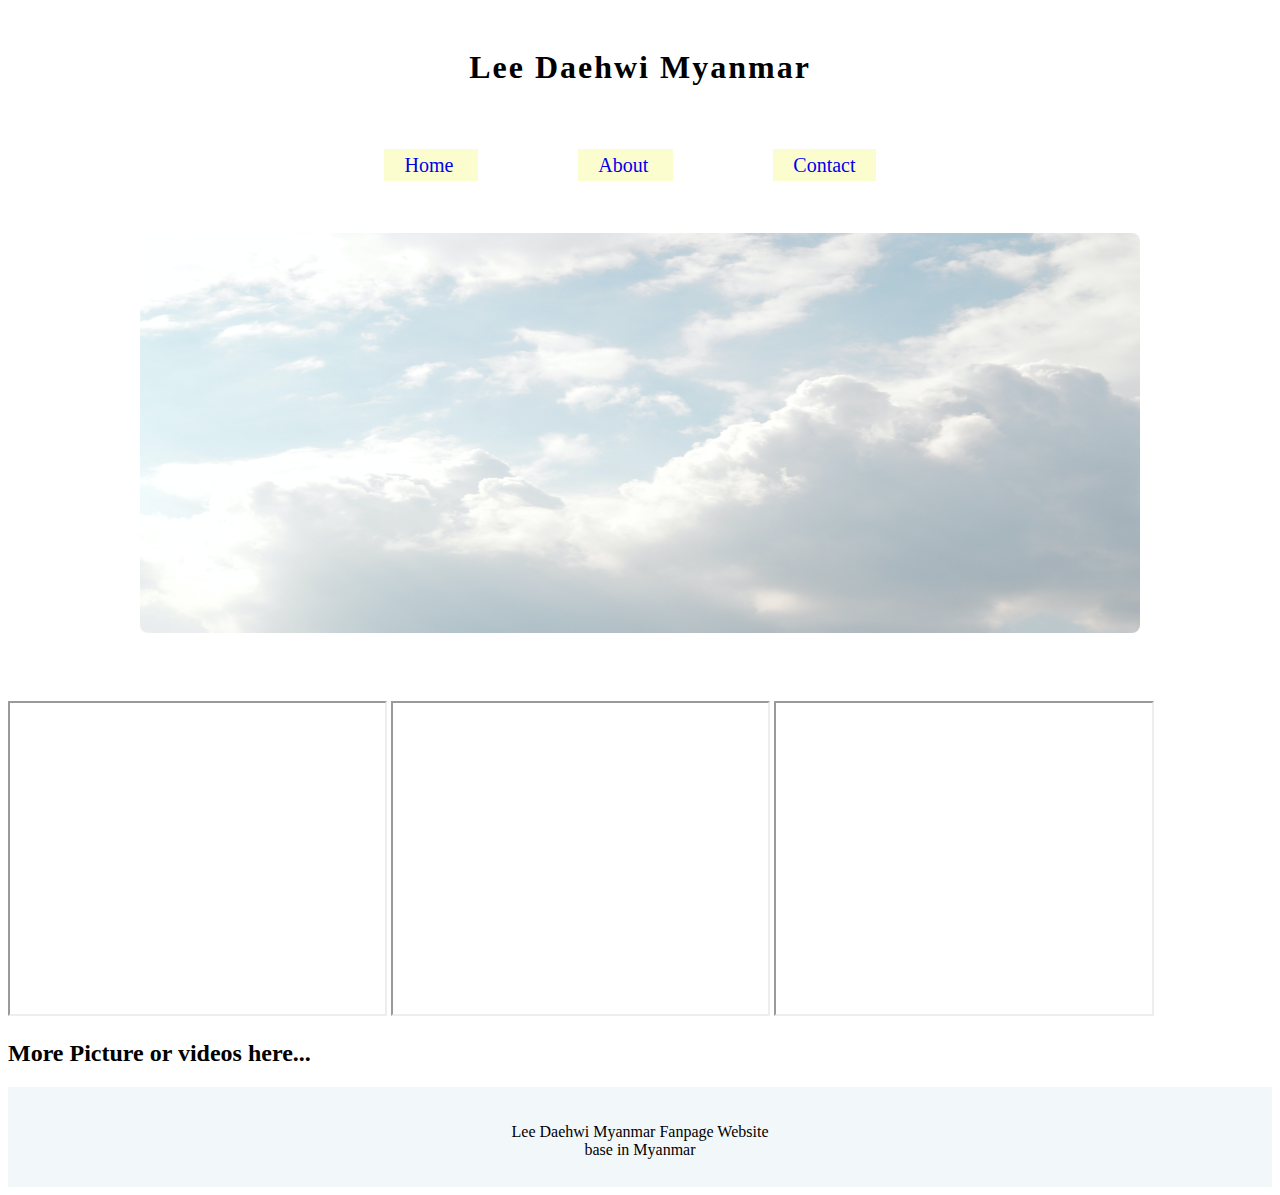
==== index.html @ 6289f936 "added some new things in index & style" ====
<!DOCTYPE html>
<html lang="en">
<head>
    <meta charset="UTF-8">
    <meta name="viewport" content="width=device-width, initial-scale=1.0">
    <title> Home </title>
    <link rel="stylesheet" href="home.css"> 
</head>
<body>

<Header> 
  <h1> Lee Daehwi Myanmar </h1>
</Header> 
<nav> 
 <ul> 
    <li> <a href="./index.html"> Home </a> </li>
    <li> <a href="./about.html"> About </a> </li>
    <li> <a href="./contact.html"> Contact </a> </li>
 </ul>

</nav>

<img src="pexels-miguel-á-padriñán-19670.jpg" style= "width: 1000px" height="400px">
<br>

<iframe width="30%" height="315" src="https://www.youtube.com/embed/qSf6FRuFjZs?autoplay=1&mute=1"></iframe>
<iframe width = "30%" height="315" src="https://www.youtube.com/embed/-3sZaqX50EI?autoplay=1&mute=1"></iframe>
<iframe width="30%" height="315" src="https://www.youtube.com/embed/KyZ6qFEE4wo"> </iframe>


<h2> More Picture or videos here... </h2>

</body>
<footer> 
    <p> Lee Daehwi Myanmar Fanpage Website <br>
        base in Myanmar <br>
        <i class="fa-brands fa-facebook"></i>

     </p>
</footer>
</html>
---- home.css ----
header{ 
padding: 20px;
letter-spacing: 2px;
text-align: center;

}
Nav{
padding: 10px 10px 10px 50px;

}
ul{ 
text-align: center;

}
li{ 
display: inline;
font-size: 20px;
margin-right: 100px;
background-color: #fbfdce;
padding: 5px 20px 5px 20px;

}
img{ 
display: block;
margin-left: auto;
margin-right: auto;
margin-top: 30px;
margin-bottom: 50px;
border-radius: 8px;

}
h1{ 
text-align: center;

}

a:link{ 
text-decoration: none;

}
a.hover{ 
background-color: aquamarine;


}
iframe{ 


}
footer { 
    
    background-color: rgb(242, 247, 250);
    height: 100px;
    width: 100%;
    text-align: center;
    padding: 20px;
}
* {
    box-sizing: border-box;
  }
  
  input[type=text], select, textarea {
    width: 100%;
    padding: 12px;
    border: 1px solid #ccc;
    border-radius: 4px;
    resize: vertical;
  }
  
  label {
    padding: 12px 12px 12px 0;
    display: inline-block;
  }
  
  input[type=submit] {
    background-color: #c3d8fe;
    color: white;
    padding: 12px 20px;
    border: none;
    border-radius: 4px;
    cursor: pointer;
    float: right;
  }
  
  input[type=submit]:hover {
    background-color: #95d2f8;
  }
  
  .container {
    border-radius: 5px;
    background-color: #f7f3de;
    padding: 20px;
    width: 50%;
    float: right;
  }
  
  .col-25 {
    float: left;
    width: 10%;
    margin-top: 6px;
  }
  
  .col-75 {
    float: right;
    width: 40%;
    margin-top: 6px;
  }
  
  /* Clear floats after the columns */
  .row::after {
    content: "";
    display: table;
    clear: both;
  }
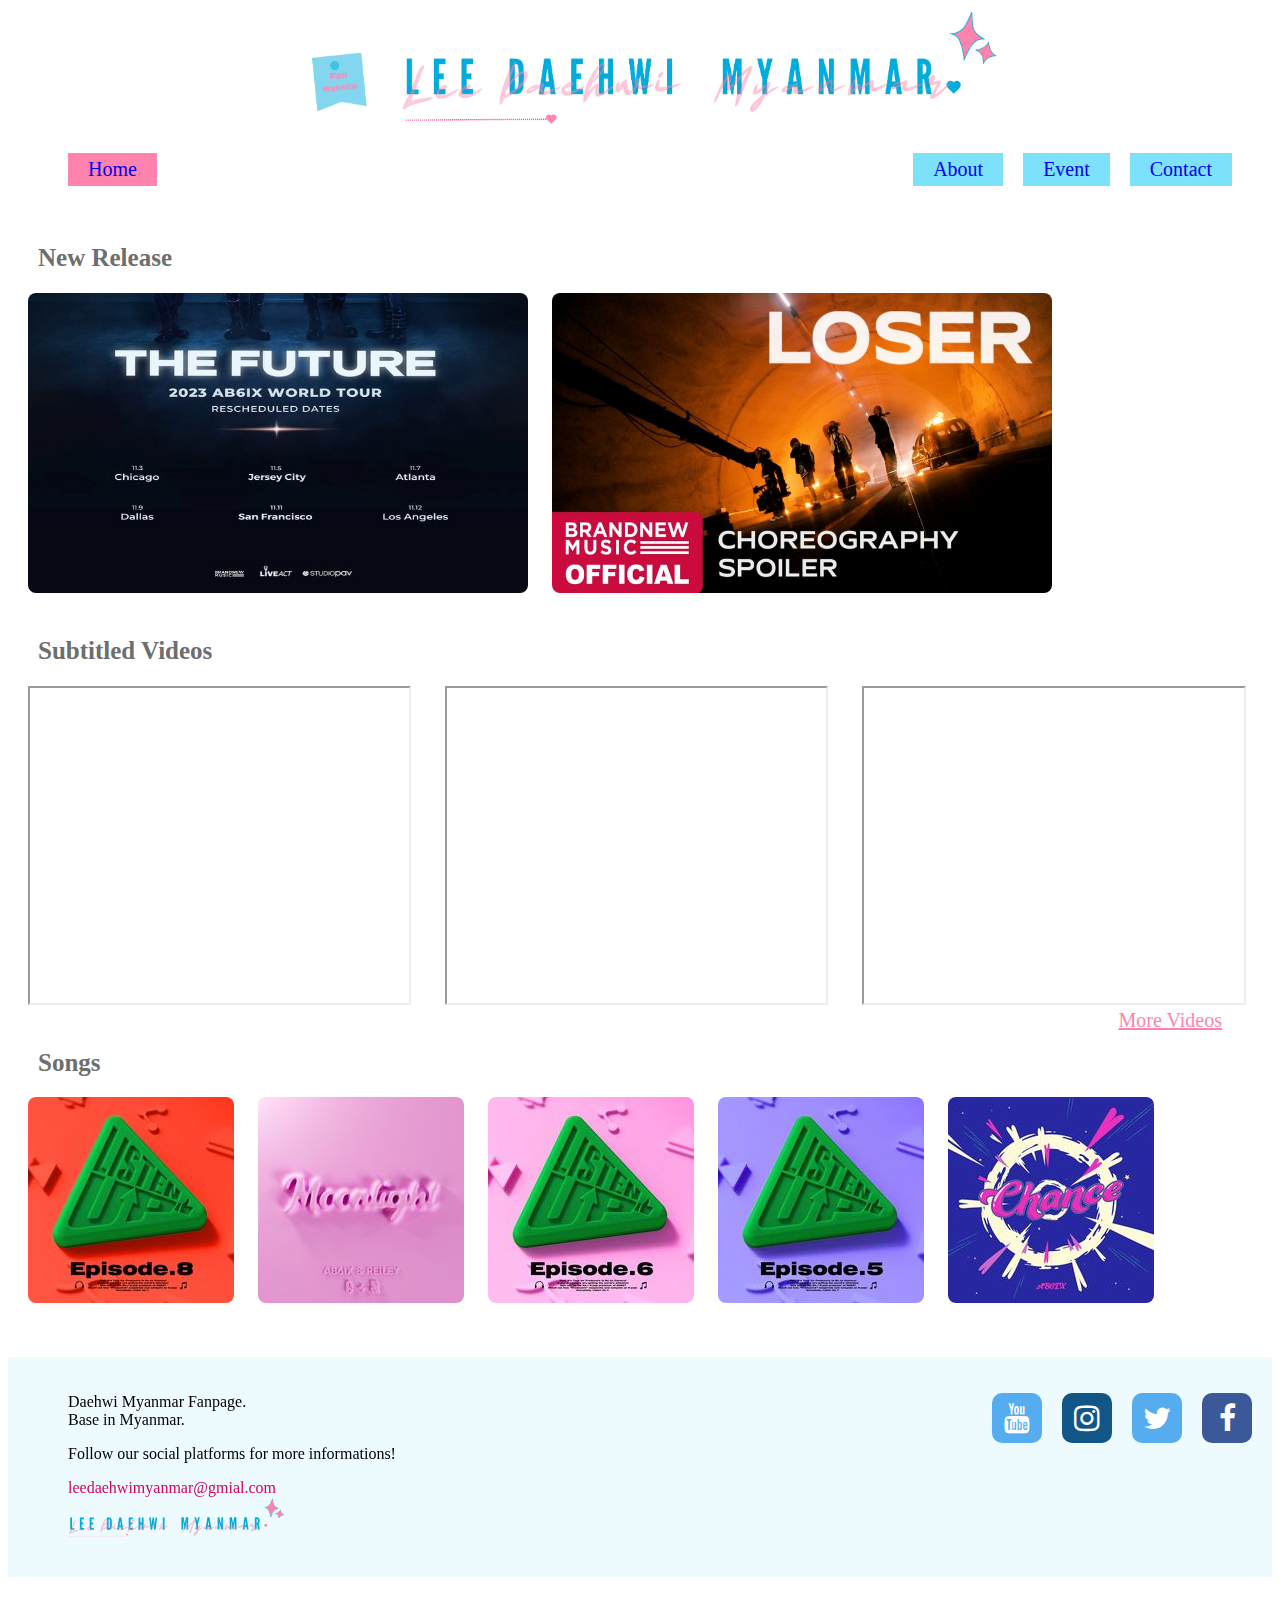
==== commit af0b8235: "add some new changes" ====
--- a/index.html
+++ b/index.html
@@ -4,38 +4,60 @@
     <meta charset="UTF-8">
     <meta name="viewport" content="width=device-width, initial-scale=1.0">
     <title> Home </title>
+    <link rel="stylesheet" href="https://cdnjs.cloudflare.com/ajax/libs/font-awesome/4.7.0/css/font-awesome.min.css">
     <link rel="stylesheet" href="home.css"> 
 </head>
 <body>
 
 <Header> 
-  <h1> Lee Daehwi Myanmar </h1>
+    <img src="logo9.png" style= "width: 700px" height="120px" margin-left: auto;  margin-right: auto; display: block;>
 </Header> 
 <nav> 
- <ul> 
-    <li> <a href="./index.html"> Home </a> </li>
-    <li> <a href="./about.html"> About </a> </li>
-    <li> <a href="./contact.html"> Contact </a> </li>
+  <ul> 
+     <li> <a href="./contact.html"> Contact </a></li>
+     <li> <a href="./event.html"> Event </a> </li>
+     <li style="float: left;background-color:#FF83AC" > <a href="./index.html"> Home </a></li>
+     <li> <a href="./about.html"> About </a> </li>
  </ul>
-
 </nav>
 
-<img src="pexels-miguel-á-padriñán-19670.jpg" style= "width: 1000px" height="400px">
-<br>
+ <h2> New Release </h2>
 
-<iframe width="30%" height="315" src="https://www.youtube.com/embed/qSf6FRuFjZs?autoplay=1&mute=1"></iframe>
-<iframe width = "30%" height="315" src="https://www.youtube.com/embed/-3sZaqX50EI?autoplay=1&mute=1"></iframe>
-<iframe width="30%" height="315" src="https://www.youtube.com/embed/KyZ6qFEE4wo"> </iframe>
+ <a href="https://www.instagram.com/p/CuYjdjFh07c/"> <img src="AB6IX2.jpg" style=" width: 500px; height: 300px;"></a>
+ <a href="https://www.youtube.com/watch?v=LJyvPKcTWd0"> <img src="Fw-3_egaUAA7REx.jpg" style=" width: 500px; height: 300px;" ></a>
 
+   <h2> Subtitled Videos </h2>
 
-<h2> More Picture or videos here... </h2>
+ <iframe width="30%" height="315" src="https://www.youtube.com/embed/-3sZaqX50EI?mute=1"></iframe>
+ <iframe width="30%" height="315" src="https://www.youtube.com/embed/qSf6FRuFjZs?&mute=1"></iframe>
+ <iframe width="30%" height="315" src="https://www.youtube.com/embed/KyZ6qFEE4wo?&mute=1"></iframe>
+  
+ <a href="https://www.youtube.com/channel/UCJwmEPZo8R84RWTnl03xwyA" style="float: right; text-decoration: underline; margin-right: 50px; font-size: 20px; color:#FF83AC;"> More Videos </a>
+
+ <h2> Songs </h2>
+ <img src="song1.jpg">
+ <img src="song2.jpg">
+ <img src="song3.jpg">
+ <img src="song4.jpg">
+ <img src="song5.jpg">
 
 </body>
-<footer> 
-    <p> Lee Daehwi Myanmar Fanpage Website <br>
-        base in Myanmar <br>
-        <i class="fa-brands fa-facebook"></i>
 
-     </p>
-</footer>
+<div> 
+  <img src="Lee Daehwi Myanmar (Logo) (1000 × 500 px) (1200 × 300 px).svg" width="300px" height="300px" style="float: left;" >
+  <footer>
+    <a href="https://www.facebook.com/LeedaehwiMM" class="fa fa-facebook"></a>
+    <a href="https://twitter.com/Daehwimmfan" class="fa fa-twitter"></a>
+    <a href="https://www.instagram.com/leedaehwi_myanmar/" class="fa fa-instagram"></a>
+    <a href="https://www.youtube.com/@daetothehwi0129/featured" class="fa fa-youtube"> </a>
+    
+   <p style="position: relative; right: 260px;"> Daehwi Myanmar Fanpage. <br>
+    Base in Myanmar. <br>
+   <p style="position: relative; right: 260px;"> Follow our social platforms for more informations! </p> 
+
+  </p> 
+    <p style="color: rgb(210, 3, 99);position: relative; right: 260px;"> leedaehwimyanmar@gmial.com </p>
+    
+  </footer>
+  </div>
 </html>--- a/home.css
+++ b/home.css
@@ -1,114 +1,100 @@
 header{ 
-padding: 20px;
-letter-spacing: 2px;
-text-align: center;
-
-}
-Nav{
-padding: 10px 10px 10px 50px;
-
-}
-ul{ 
-text-align: center;
-
-}
-li{ 
-display: inline;
-font-size: 20px;
-margin-right: 100px;
-background-color: #fbfdce;
-padding: 5px 20px 5px 20px;
-
-}
-img{ 
-display: block;
-margin-left: auto;
-margin-right: auto;
-margin-top: 30px;
-margin-bottom: 50px;
-border-radius: 8px;
-
-}
-h1{ 
-text-align: center;
-
-}
-
-a:link{ 
-text-decoration: none;
-
-}
-a.hover{ 
-background-color: aquamarine;
-
-
-}
-iframe{ 
-
-
-}
-footer { 
-    
-    background-color: rgb(242, 247, 250);
-    height: 100px;
-    width: 100%;
-    text-align: center;
-    padding: 20px;
-}
-* {
-    box-sizing: border-box;
+  text-align: center;
+  padding: 0%;
+  margin-top: 0%;
   }
   
-  input[type=text], select, textarea {
-    width: 100%;
-    padding: 12px;
-    border: 1px solid #ccc;
-    border-radius: 4px;
-    resize: vertical;
+  nav{
+  position: sticky;
+  top: 0%;
+  background-color: white;
+  padding: 5px 20px 5px 20px;
+  margin-bottom: 30px;
+  }
+  ul{ 
+  padding-bottom: 30px;
+  
+  }
+  li{ 
+  display: inline;
+  font-size: 20px;
+  margin-right: 20px;
+  background-color: #7ee1fc;
+  padding: 5px 20px 5px 20px;
+  float: right;
   }
   
-  label {
-    padding: 12px 12px 12px 0;
-    display: inline-block;
+  a:link{ 
+    text-decoration: none;
+    
+    }
+  li:hover{ 
+    background-color: #FF83AC;
+    
+    } 
+
+  img {  
+  border-radius: 8px;
+  margin-left: 20px;
+  }  
+   
+  h2{ 
+  margin-top: 40px;  
+  margin-left: 30px;
+  font-size: 40px;
+  color: #6d6e6e;
+  font-size: 25px;
+
   }
-  
-  input[type=submit] {
-    background-color: #c3d8fe;
+  iframe{ 
+  margin-right: 10px;
+  margin-left: 20px;
+  }
+
+  div{ 
+  margin-top: 50px;
+  background-color: #edfbfe;
+  width: 100%;
+  height: 200px;
+  padding-top: 20px;
+  }
+
+  p{
+ margin-left: 20px;
+
+  }
+
+  .fa {
+    padding: 10px;
+    font-size: 30px;
+    width: 30px;
+    text-align: center;
+    text-decoration: none;
+    border-radius: 10px;
+    margin-right: 20px;
+    display: inline;
+  }
+
+  .fa-facebook {
+    background: #3B5998;
     color: white;
-    padding: 12px 20px;
-    border: none;
-    border-radius: 4px;
-    cursor: pointer;
     float: right;
   }
-  
-  input[type=submit]:hover {
-    background-color: #95d2f8;
-  }
-  
-  .container {
-    border-radius: 5px;
-    background-color: #f7f3de;
-    padding: 20px;
-    width: 50%;
+
+  .fa-twitter {
+    background: #55ACEE;
+    color: white;
     float: right;
   }
-  
-  .col-25 {
-    float: left;
-    width: 10%;
-    margin-top: 6px;
+ 
+  .fa-instagram {
+    background: #125688;
+    color: white;
+    float: right;
   }
-  
-  .col-75 {
+
+  .fa-youtube {
+    background: #55ACEE;
+    color: white;
     float: right;
-    width: 40%;
-    margin-top: 6px;
-  }
-  
-  /* Clear floats after the columns */
-  .row::after {
-    content: "";
-    display: table;
-    clear: both;
   }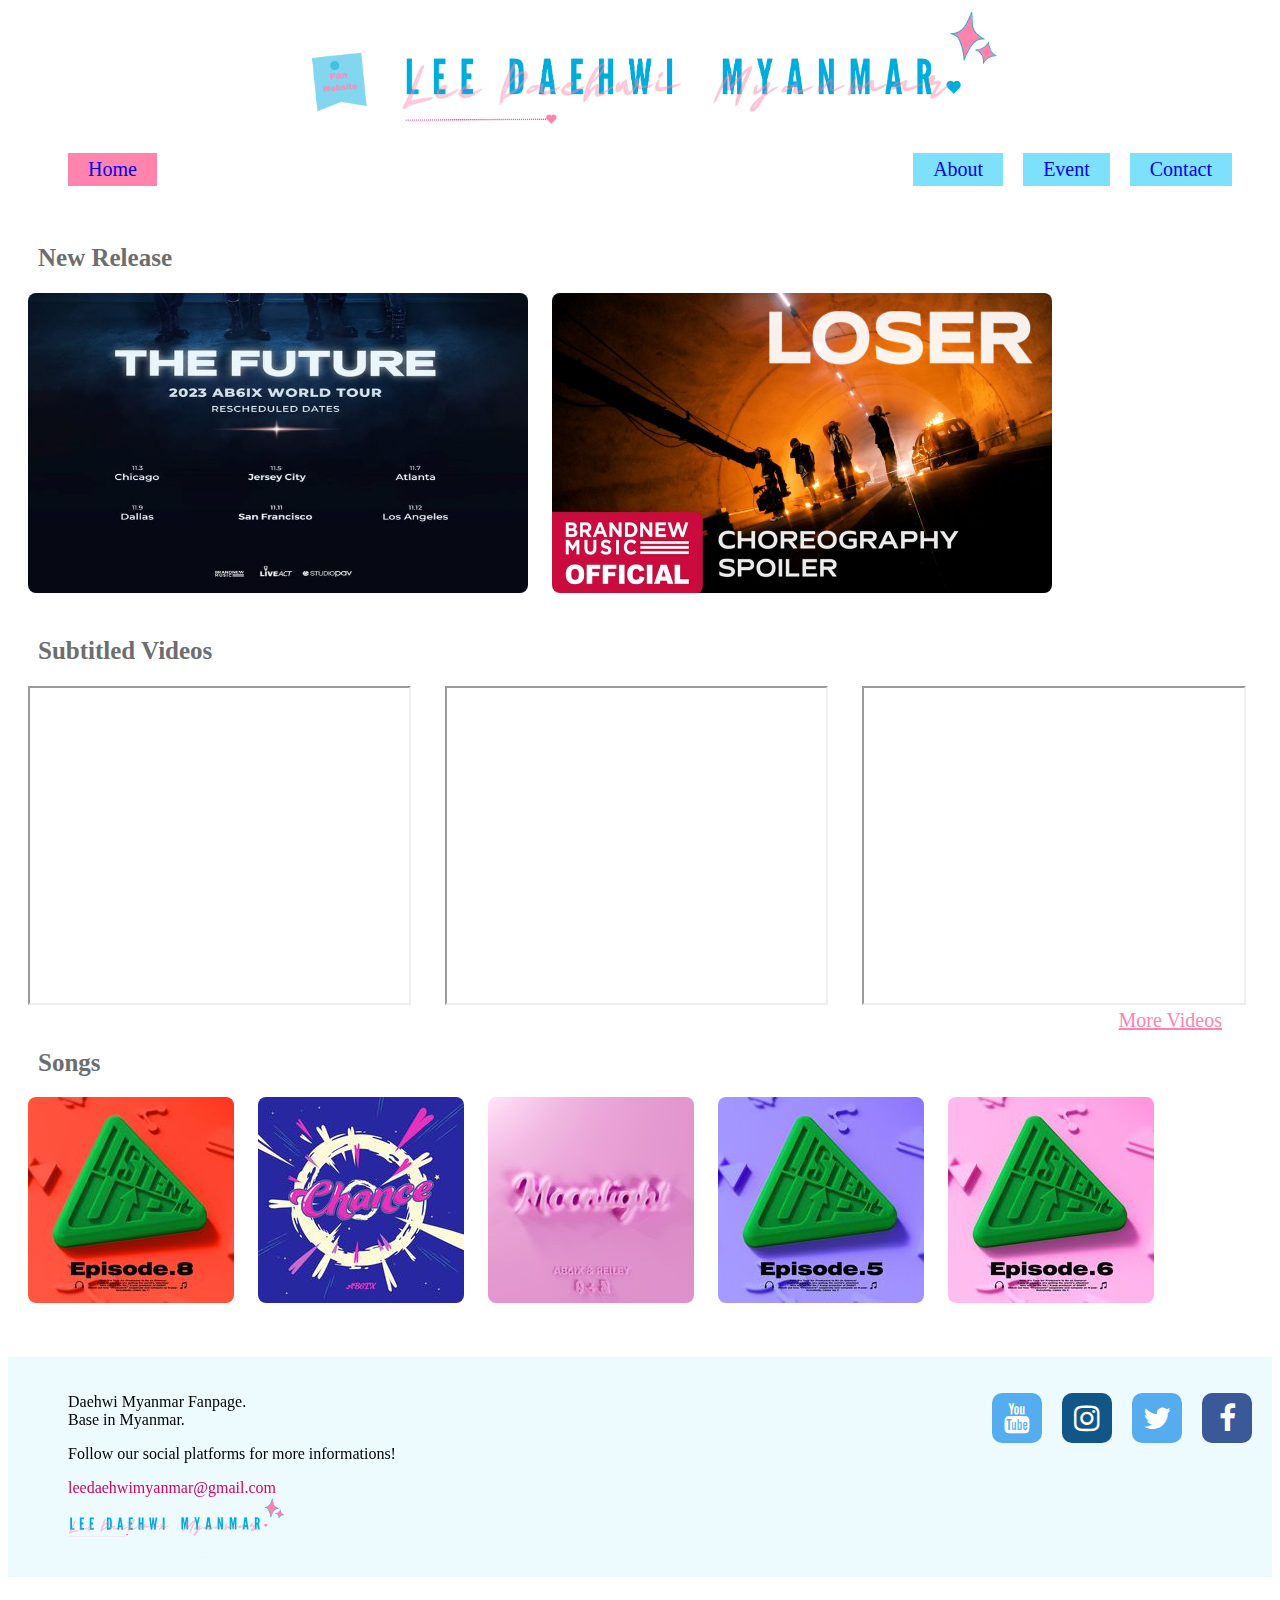
==== commit e96db12c: "added and some files" ====
--- a/index.html
+++ b/index.html
@@ -35,11 +35,11 @@
  <a href="https://www.youtube.com/channel/UCJwmEPZo8R84RWTnl03xwyA" style="float: right; text-decoration: underline; margin-right: 50px; font-size: 20px; color:#FF83AC;"> More Videos </a>
 
  <h2> Songs </h2>
- <img src="song1.jpg">
- <img src="song2.jpg">
- <img src="song3.jpg">
- <img src="song4.jpg">
- <img src="song5.jpg">
+ <a href="https://music.youtube.com/watch?v=iNvhcR6yJZg&feature=share"><img src="song1.jpg"></a>
+ <a href="https://music.youtube.com/search?q=AB6IX+chance"><img src="song5.jpg"></a>
+ <a href="https://music.youtube.com/search?q=AB6IX+moonlight"><img src="song2.jpg"></a>
+ <a href="https://music.youtube.com/search?q=Daehwi+Episode+5"><img src="song4.jpg"></a>
+ <a href="https://music.youtube.com/watch?v=AAjZeCtqKTs&list=OLAK5uy_l2LBrfZGU6Qc7glQnbtj2oy9x2cz30Ik4"><img src="song3.jpg"></a>
 
 </body>
 
@@ -56,7 +56,7 @@
    <p style="position: relative; right: 260px;"> Follow our social platforms for more informations! </p> 
 
   </p> 
-    <p style="color: rgb(210, 3, 99);position: relative; right: 260px;"> leedaehwimyanmar@gmial.com </p>
+    <p style="color: rgb(210, 3, 99);position: relative; right: 260px;"> leedaehwimyanmar@gmail.com </p>
     
   </footer>
   </div>
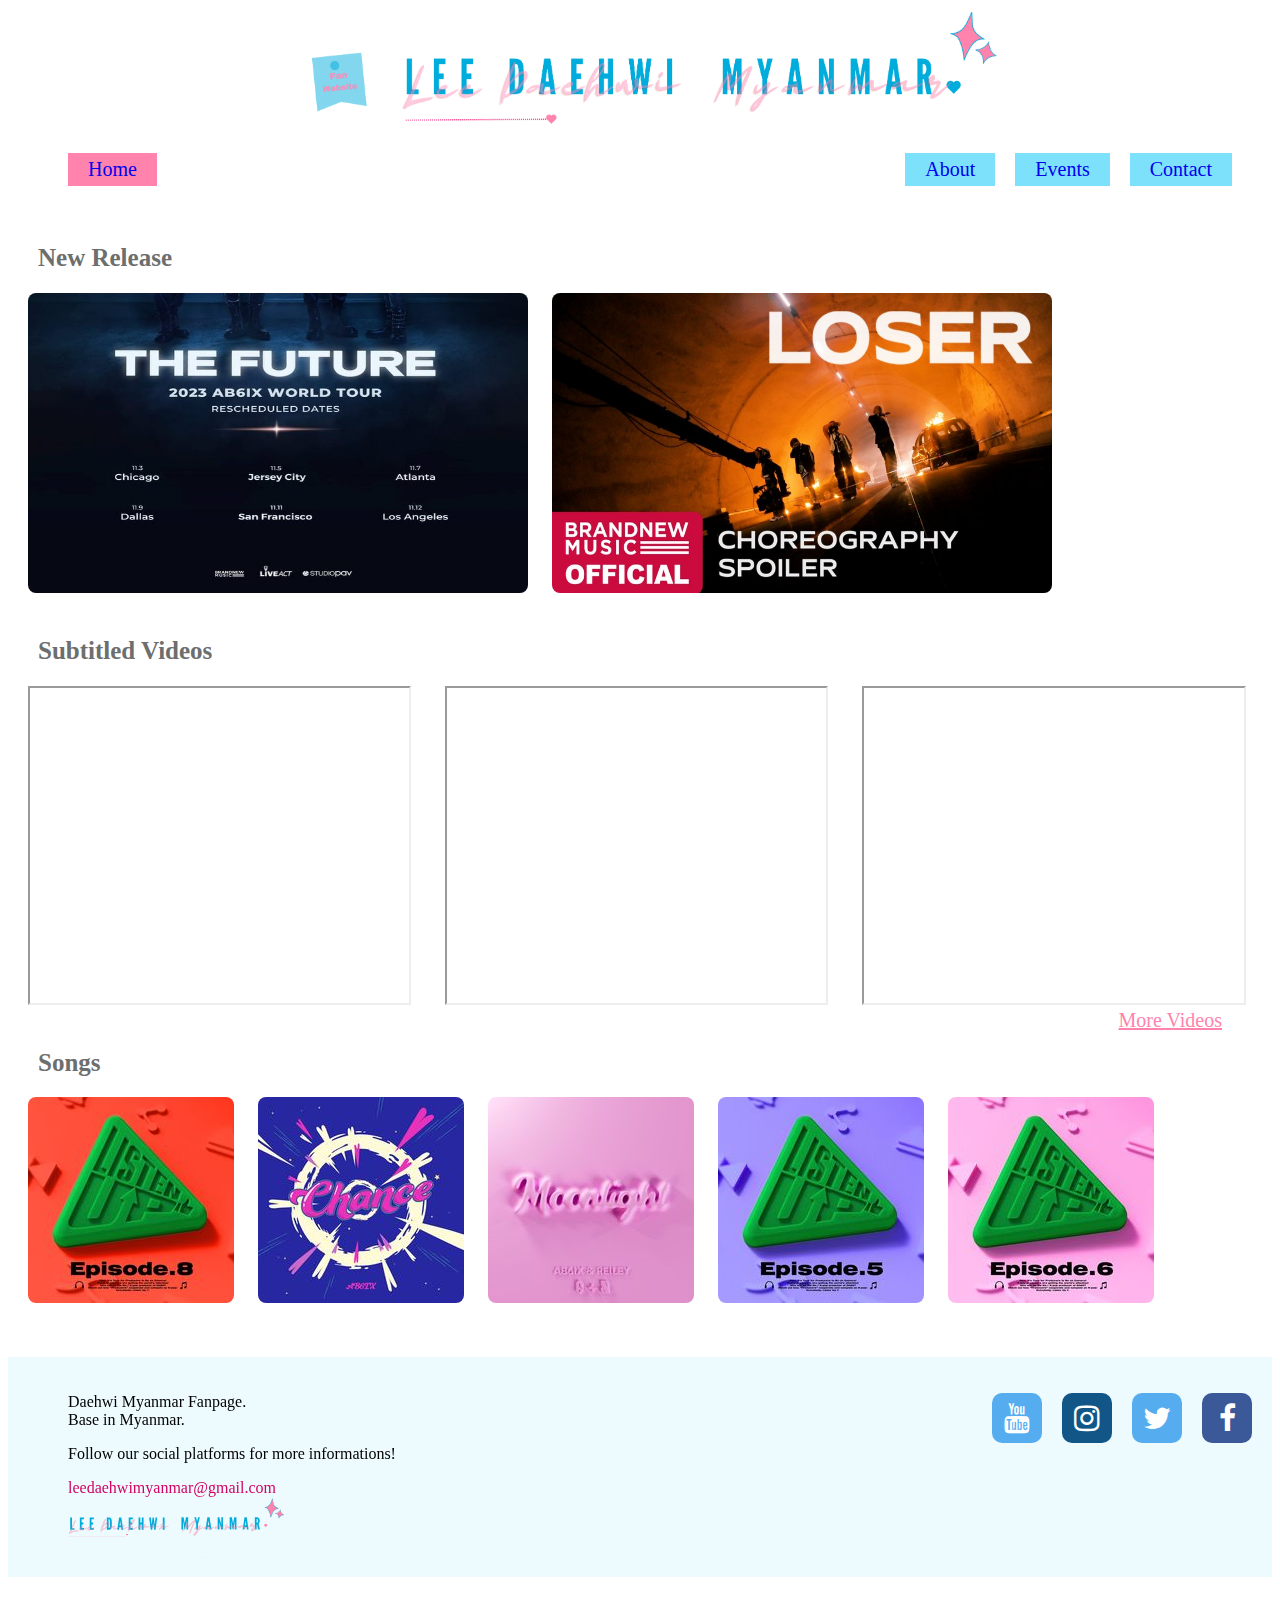
==== commit ded7232c: "added new changes" ====
--- a/index.html
+++ b/index.html
@@ -15,7 +15,7 @@
 <nav> 
   <ul> 
      <li> <a href="./contact.html"> Contact </a></li>
-     <li> <a href="./event.html"> Event </a> </li>
+     <li> <a href="./event.html"> Events </a> </li>
      <li style="float: left;background-color:#FF83AC" > <a href="./index.html"> Home </a></li>
      <li> <a href="./about.html"> About </a> </li>
  </ul>
@@ -52,10 +52,8 @@
     <a href="https://www.youtube.com/@daetothehwi0129/featured" class="fa fa-youtube"> </a>
     
    <p style="position: relative; right: 260px;"> Daehwi Myanmar Fanpage. <br>
-    Base in Myanmar. <br>
-   <p style="position: relative; right: 260px;"> Follow our social platforms for more informations! </p> 
-
-  </p> 
+    Base in Myanmar. </p>
+   <p style="position: relative; right: 260px;"> Follow our social platforms for more informations! </p>  
     <p style="color: rgb(210, 3, 99);position: relative; right: 260px;"> leedaehwimyanmar@gmail.com </p>
     
   </footer>
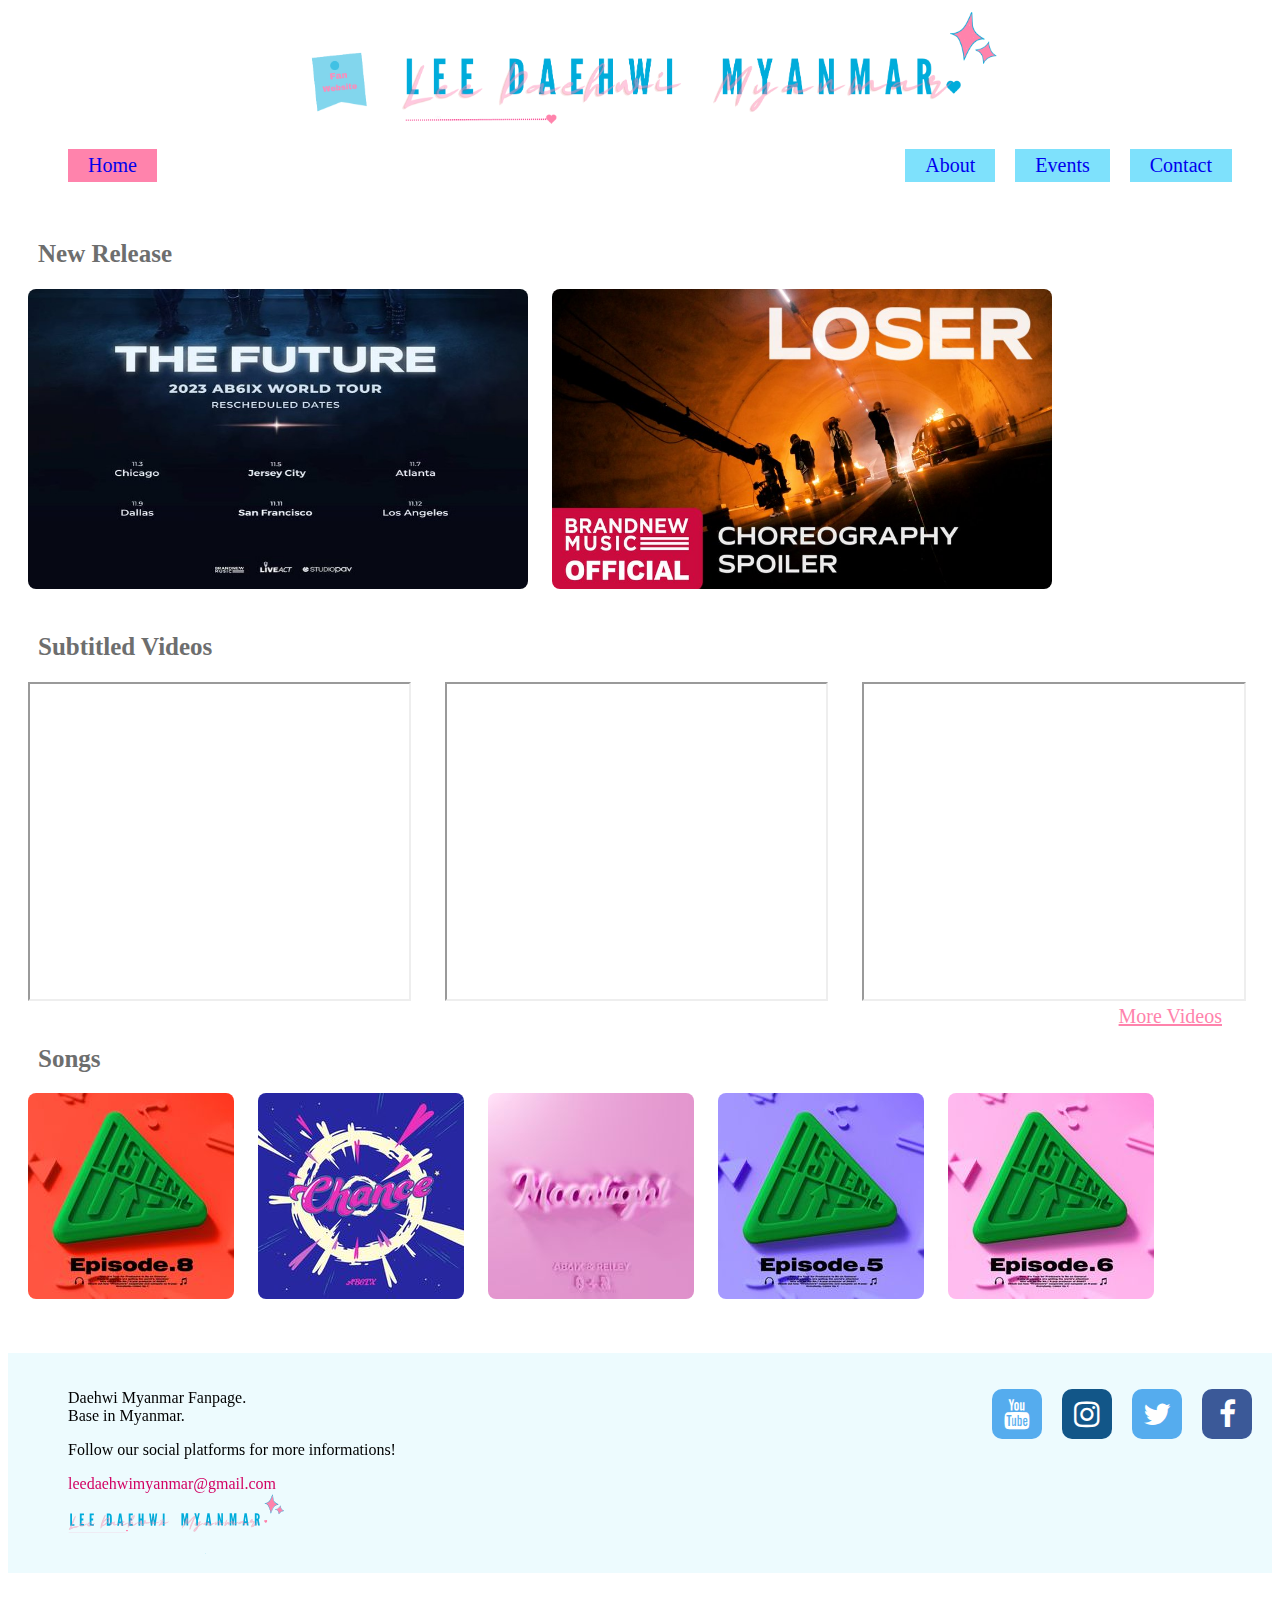
==== commit d96b8315: "added index & style" ====
--- a/index.html
+++ b/index.html
@@ -1,4 +1,3 @@
-<!DOCTYPE html>
 <html lang="en">
 <head>
     <meta charset="UTF-8">
--- a/home.css
+++ b/home.css
@@ -32,6 +32,11 @@
     background-color: #FF83AC;
     
     } 
+
+.carousel-inner img {
+      width: 100%;
+      height: 100%;
+    }   
 
   img {  
   border-radius: 8px;
